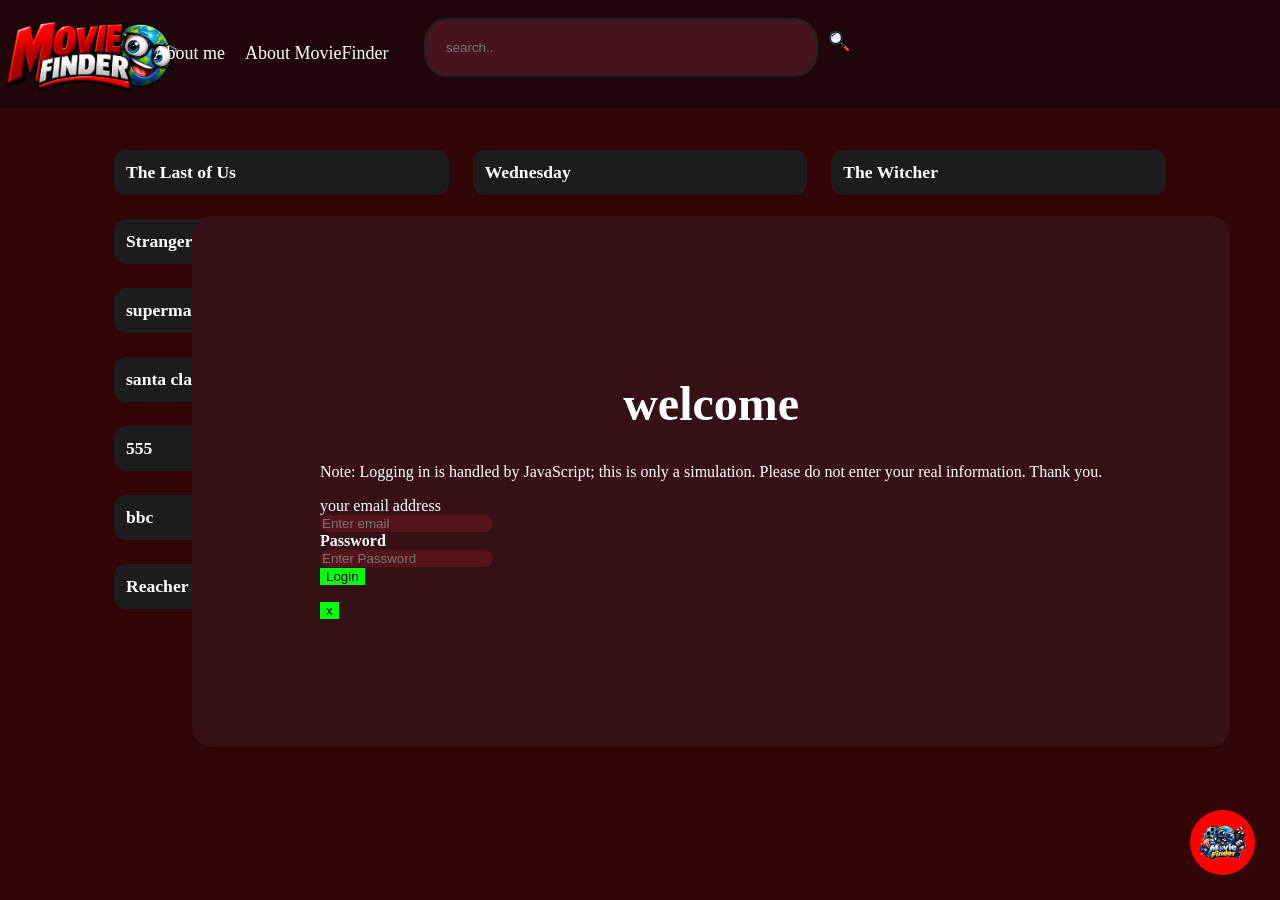
==== index.html @ bc7b1ce1 "Add welcome popup with simulation note and update heading text" ====
<!DOCTYPE html>
<html lang="de">
<head>
    <meta charset="UTF-8">
    <head>
       <meta name="viewport" content="width=device-width, initial-scale=1.0, maximum-scale=1.0, user-scalable=no">
    </head>
    <title>MovieFinder</title>
    <link rel="stylesheet" href="main.css">
    <link rel="manifest" href="manifest.json">
    <link rel="stylesheet" href="alles was mit den header zu tun hat.css">
    <link rel="stylesheet" href="alles was mit der suchliste zu tun hat.css">
    <link rel="stylesheet" href="alles was mit den anmelde button zu tun hat.css">
    <link rel="stylesheet" href="popup.css">
     <link rel="stylesheet" href="tablet.css">
    <link rel="stylesheet" href="mobile.css">
</head>
<body>
    <div class="headerbar">
     <button class="headerbar-logo">
            <a href="/index.html"><img class="logo" src="MovieFinder images icons usw/logo.png" alt="Logo"></a> 
        </button>

        <div class="button-container">
            <a class="btn" href="https://about-me-ashy-eight.vercel.app/">About me</a>
            <a class="btn" href="about Movie finder.html">About MovieFinder</a>
        </div>

        <div class="searchbar-container">
                <input id="searchList" type="text" placeholder="search..">
                <button id="searchButton" class="search-button" aria-label="Suchen">
                    <img src="MovieFinder images icons usw/search.png">
                </button>
            </div>

            
           <div class="popup" id="popUp">
            <h1 class="popup-heading">welcome</h1>
            <p class="popup-subtitle">Note: Logging in is handled by JavaScript; this is only a simulation. Please do not enter your real information. Thank you.</p>
            <div class="login-container"><label for="email"><b></b>your email address</label>
            <button class="mobile-btn">
                <a href="https://about-me-ashy-eight.vercel.app/">about me</a>
            </button>

            <button class="mobile-btn">
                <a href="about Movie finder.html">about MovieFinder</a>
            </button>
    <input id="email" type="email" placeholder="Enter email" name="email" required>

    <label for="psw"><b>Password</b></label>
    <input id="psw" type="password" placeholder="Enter Password" name="psw" required>

    <button id="loginButton" type="submit">Login</button>
    <label>

 
      <p id="messageField"></p>

      <button class="closeButton" id="closeButton">x</button>
           </div>
        </div>
    </div>


    <section class="popular-section">
        <div class="popular-shows">
            <!-- Die Karten werden hier von JavaScript eingefügt -->
        </div>
    </section>


 
    <div class="number-container">
         <button class="number">
        <a href="index.html">1</a>
    </button>

    <button class="number">
        <a href="123.html">2</a>
    </button>
    </div>


    <button class="news-popup" id="newsPopUp">
        <img src="MovieFinder images icons usw/ai image.png">
    </button>

    <div id="openPopup" class="open-popup">
      <h1 class="popup-heading">hello</h1>
        <button id="closePopups">x</button>
    </div>
    </div>
    <script src="main.js"></script>
    <script src="anmedlen simulation.js"></script>
     <script src="suchliste vorlage.js"></script>
     <script src="popup.js"></script>
</body>
</html>
---- main.css ----
body {
    background-color: color-mix(in srgb, black, rgb(99, 12, 12)); /*hintergrund farbe der webseite*/
}

.popular-section {
    box-sizing: border-box;
    margin: 14vh auto 0;
    max-width: 1100px;
    padding: 24px;
    width: 100%;
}

.popular-shows {
    display: grid;
    gap: 24px;
    grid-template-columns: repeat(3, minmax(0, 1fr));
}

.show-card {
    background-color: #1c1c1c;
    border-radius: 12px;
    color: white;
    overflow: hidden;
}

.show-poster {
    display: block;
    height: auto;
    width: 100%;
}

.show-card h2 {
    font-size: 1.1rem;
    margin: 12px;
}


::selection {
    background-color: red; /* Gelber Hintergrund */
    color: white;            /* Schwarze Schrift */
}

.popup-heading {
    color: white;
    text-align: center;
    font-size: 300%;
}

.popup-subtitle {
    color: white;
    text-align: center;
}

.popup {
    position: absolute; /*position absolute*/
    left: 15%; /*macht dass das pop up 15% nach links geht*/
    top: 200%; /*200% nach unten*/
    padding: 10%; /*innenabstand*/
    border-radius: 20px; /*umrandung 20px*/
    background-color: #351014; /*hintergrund farbe*/
}

.login-container input {
    display: block; /*zeigt es unteainander an*/
    background-color: #55141a; /*hintergrund farbe*/
    border-radius: 12px; /*umrandung 12px*/
    border: none; /*rand keins*/
}

.login-container label {
    color: white; /*farbe weis*/
}

.login-container button {
    background-color: #00ff0d; /*hintergrund frabe*/
    border: none; /*dass der button kein rand hat*/
    cursor: pointer;
}

.mobile-btn {
    display: none;
}

.number-container {
     display: flex; /*display flexiebel*/
    justify-content: center; /*mitte*/
}

.number {
    background-color: red; /*hinetrgrund farbe des button rot*/
    padding: 10px 40px; /*10px grose 40px breite*/
    border: 2px solid red; /*rand frabe rot*/
    box-shadow: 0 0 10px red; /*schatten das es ein bissi leuchtet*/
    cursor: pointer; /*dass der zeiger wenn er auf den button is die hand auf macht*/
    transition: box-shadow 0.3s ease;
    border-radius: 12px; /*button rund 12px*/
    margin: 10px; /*innenabstand 10px*/
}

.number:hover {
    box-shadow: 0 0 15px red;
}

.number a {
    text-decoration: none; /*text link farbe weg*/
    color: white; /*frabe von der zahl weis*/
}
---- alles was mit den header zu tun hat.css ----
.headerbar {
     background-color: #200609; /*hintergrund farbe des headers*/
    position: fixed; /*fixiert die position des headers das er */
    top: 0%; /*damit die headerbar oben am rand klebt*/
    left: 0%; /*damit die headerbar nicht nach links geht 0 ist da dass es am rand links klebt*/
    width: 100%; /*breite 100%*/
    height: 12%; /*grose 12%*/
}

.headerbar-logo {
    background: none; /*damit der hintergrund des logos auf 0 ist damit man es nicht sieht*/
    border: none; /*none ist da dass man den rand nicht sieht*/
}

.logo {
  height: 80%; /*dass ist dafur da dass das logo 80% gros ist*/
  position: absolute; /*position absolote*/
  top: 10%; /*ist dafur da das 10% unten ist position absolute is da das es egal ist*/
}


.button-container {
    position: absolute; /*sorgt dafur dass top nach unten geht*/
    top: 40%; /*nach unten 40%*/
    left: 12%; /*links mitte 12%*/

    display: flex; /*display flex*/
    gap: 20px; /*20 px innenabstand*/
}


.btn {
   background: none; /*dass ist dafur da das der hintergrund von den button unsichbar ist*/
   border: none; /*sorgt dafur dass der rand unsichbar ist*/
   font-size: 18px;
   color: inherit; /*sorgt dafur dass die link schrift weg ist*/
    color: white; /*richtige frabe weis*/
    text-decoration: none; /*das der untere strich weg ist*/
    transition-duration: 0.4s;
}

.btn:hover {
   color: rgba(255, 255, 255, 0.664);
}
---- alles was mit der suchliste zu tun hat.css ----
.searchbar-container {
    text-align: center; /*text algin center sorgt dafür dass die searchbar in der mitte ist und nicht links*/
}

.searchbar-container input {
    background-color: #46151B; /*background color sorgt dass die seaarchbar eine hintergrund farbe hat*/
    border: 2px solid  #202020; /*rand ist dafür da dass der rand eine graue umrandung hat*/
    padding: 20px; /*abstand sorgt dafür dass der innen abstand der searchbar 20px gros ist*/
    width: 350px; /*breite 350 macht dass die searchbar 350 px breit ist ausen*/
    border-radius: 24px; /*rahmenradius macht dass das ausen rund ist die serachbar*/
    color: white; /*dass der innentext wenn du schreibst das der weis ist*/
}

.search-button {
    background: none; /*background kiens ist da dass der hinetrgrund vom button weg ist*/
    border: none; /*rand keins macht dass kein rand da ist*/
    cursor: pointer; /*damit der cursor zu hand wird*/
    
}

.search-button img {
    width: 22px; /*breite vom button von der lupe 22px*/
    height: 22px; /*gröse von der lupe 22px*/
}


.searchbar-container input:focus {
    outline: none;
    box-shadow: none;
}
---- popup.css ----
.news-popup {
    position: fixed; /*position fixiert*/
    right: 25px; /*rechts 25 px mitte*/
    bottom: 25px; /*oben in der mitte 25px*/
    width: 65px; /*breite 65 px wie ein kreis*/
    height: 65px; /*grose 65px wie ein kreis*/
    border: none; /*rand keins*/
    border-radius: 50%; /*umrandung 50%*/
    cursor: pointer;
    background-color: red; /*hintergrund rot*/
}

.news-popup img {
    width: 100%;
    height: 100%;
    object-fit: contain;
}

.open-popup {
    display: none; 
    position: absolute; /*position absolute*/
    right: 20px;
    top: 10%; /*200% nach unten*/
    width: 30%; /*breite 30px*/
    padding: 10%; /*innenabstand*/
    border-radius: 20px; /*umrandung 20px*/
    background-color: #351014; /*hintergrund farbe*/
}

.open-popup.active {
    display: block;
}



#closePopups {
    background: none; /*hintergrund keins*/
    border: none; /*rand keins*/
    color: white; /*farbe weis*/
    cursor: pointer;
    position: absolute; 
    top: 1%; /*oben 1%*/
    left: 1%; /*links 1%*/
}
---- tablet.css ----
@media screen and (min-width: 768px) and (max-width: 1024px) {
  .btn {
    display: none;
  }
}

@media screen and (min-width: 768px) and (max-width: 1024px) {
    .searchbar-container input {
        margin-left: 20%;
    }
}

@media screen and (min-width: 768px) and (max-width: 1024px) {
   .logo {
    height: 60%;
   }
}

@media screen and (min-width: 768px) and (max-width: 1024px) {
   .news-popup {
    display: none;
   }
}
---- mobile.css ----
@media screen and (max-width: 768px) {
.searchbar-container {
    text-align: center; /*text algin center sorgt dafür dass die searchbar in der mitte ist und nicht links*/
    margin-left: 26%;
}

.searchbar-container input {
    background-color: #46151B; /*background color sorgt dass die seaarchbar eine hintergrund farbe hat*/
    border: 2px solid  #202020; /*rand ist dafür da dass der rand eine graue umrandung hat*/
    padding: 20px; /*abstand sorgt dafür dass der innen abstand der searchbar 20px gros ist*/
    width: 230px; /*breite 350 macht dass die searchbar 350 px breit ist ausen*/
    border-radius: 24px; /*rahmenradius macht dass das ausen rund ist die serachbar*/
    color: white; /*dass der innentext wenn du schreibst das der weis ist*/
}



.search-button img {
    width: 22px; /*breite vom button von der lupe 22px*/
    height: 22px; /*gröse von der lupe 22px*/
}


.searchbar-container input:focus {
    outline: none;
    box-shadow: none;
}

}

@media screen and (max-width: 768px) {
    .login-button {
        display: none;
    }

  .headerbar {
    background: transparent;
  }

  .btn {
    display: none;
  }

  .logo{
    width: 80px;
    height: 80px;
  }
}

@media screen and (max-width: 900px) and (orientation: landscape) {
.login-button {
    display: none;
}

.headerbar {
    background: transparent;
  }

   .btn {
   display: none;
  }

   .logo{
    width: 80px;
    height: 80px;
  }
}

@media (max-width: 700px) {
    .popular-shows {
        grid-template-columns: repeat(2, minmax(0, 1fr));
    }
}

@media (max-width: 480px) {
    .popular-shows {
        grid-template-columns: 1fr;
    } 
}


@media (max-width: 480px) {
    .mobile-btn {
        display: block;
    }
}


@media (max-width: 480px) {
    .news-popup {
        display: none;
    }
}
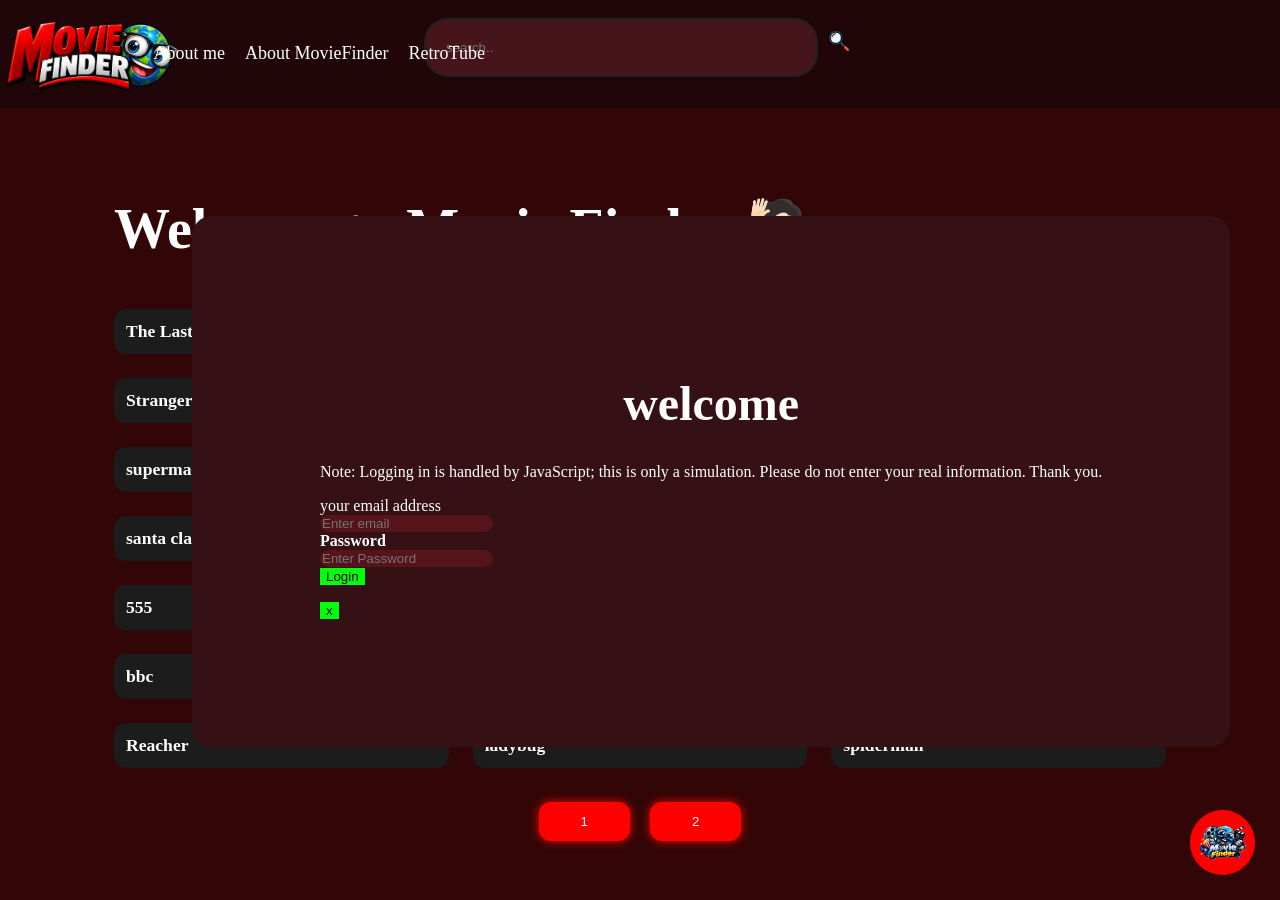
==== commit a20831cc: "Add initial website structure and styling for RetroTube - Created index.html with basic HTML structu" ====
--- a/index.html
+++ b/index.html
@@ -24,6 +24,7 @@
         <div class="button-container">
             <a class="btn" href="https://about-me-ashy-eight.vercel.app/">About me</a>
             <a class="btn" href="about Movie finder.html">About MovieFinder</a>
+            <a class="btn" href="">RetroTube</a>
         </div>
 
         <div class="searchbar-container">
@@ -32,6 +33,7 @@
                     <img src="MovieFinder images icons usw/search.png">
                 </button>
             </div>
+
 
             
            <div class="popup" id="popUp">
@@ -44,6 +46,10 @@
 
             <button class="mobile-btn">
                 <a href="about Movie finder.html">about MovieFinder</a>
+            </button>
+
+            <button class="mobile-btn">
+                <a href="">RetroTube</a>
             </button>
     <input id="email" type="email" placeholder="Enter email" name="email" required>
 
@@ -63,6 +69,7 @@
 
 
     <section class="popular-section">
+            <h2 class="popular-section-title">Welcome to Movie Finder 🙋🏻</h2>
         <div class="popular-shows">
             <!-- Die Karten werden hier von JavaScript eingefügt -->
         </div>
@@ -86,7 +93,7 @@
     </button>
 
     <div id="openPopup" class="open-popup">
-      <h1 class="popup-heading">hello</h1>
+      <h1 class="popup-heading">Good news: Version 1.1 is coming out soon, friends 🥳 🎉</h1>
         <button id="closePopups">x</button>
     </div>
     </div>
--- a/main.css
+++ b/main.css
@@ -22,6 +22,12 @@
     color: white;
     overflow: hidden;
 }
+
+.popular-section-title {
+    color: white;
+    font-size: 350%;
+}
+
 
 .show-poster {
     display: block;
